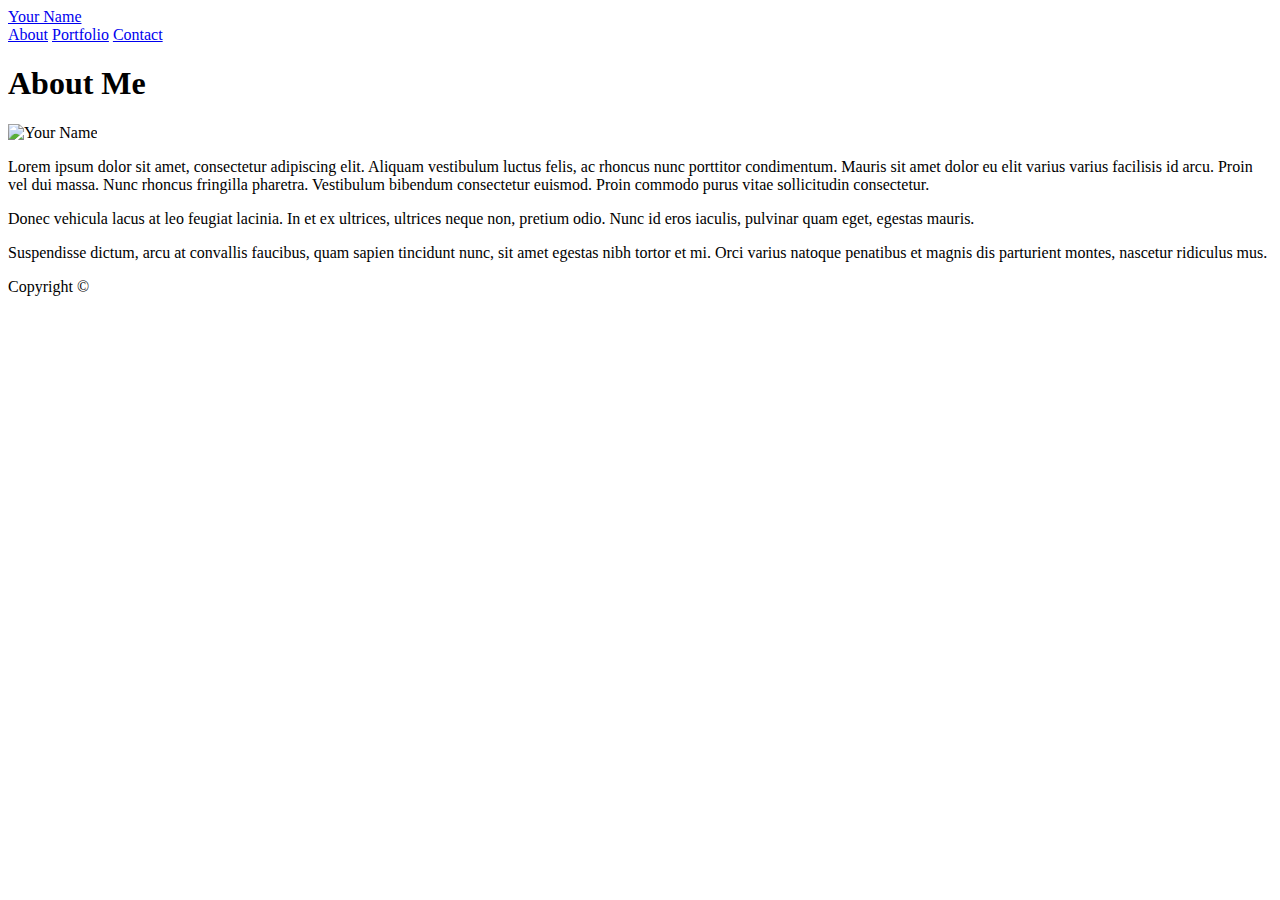
==== index.html @ 06c71afb "html added" ====
<!doctype html>
<html lang="en-us">

<head>
  <meta charset="UTF-8">
  <title>About | Your Name</title>
  <link rel="stylesheet" type="text/css" href="assets/css/style.css">
</head>

<body>

  <header id="masthead">
    <div class="container">
      <a href="index.html" id="logo">Your Name</a>
      <nav>
        <a href="index.html">About</a>
        <a href="portfolio.html">Portfolio</a>
        <a href="contact.html">Contact</a>
      </nav>
    </div>
  </header>

  <div id="main-container" class="container">
    <section class="main-section">
      <h1>About Me</h1>

      <img src="assets/images/cat.jpg" class="auth-image" alt="Your Name">

      <p>Lorem ipsum dolor sit amet, consectetur adipiscing elit. Aliquam vestibulum luctus felis, ac rhoncus nunc porttitor condimentum. Mauris sit amet dolor eu elit varius varius facilisis id arcu. Proin vel dui massa. Nunc rhoncus fringilla pharetra. Vestibulum bibendum consectetur euismod. Proin commodo purus vitae sollicitudin consectetur.</p>

      <p>Donec vehicula lacus at leo feugiat lacinia. In et ex ultrices, ultrices neque non, pretium odio. Nunc id eros iaculis, pulvinar quam eget, egestas mauris.</p>

      <p>Suspendisse dictum, arcu at convallis faucibus, quam sapien tincidunt nunc, sit amet egestas nibh tortor et mi. Orci varius natoque penatibus et magnis dis parturient montes, nascetur ridiculus mus.</p>

    </section>

  </div>

  <footer>
    <div class="container">
      Copyright &copy; 
    </div>
  </footer>
</body>

</html>
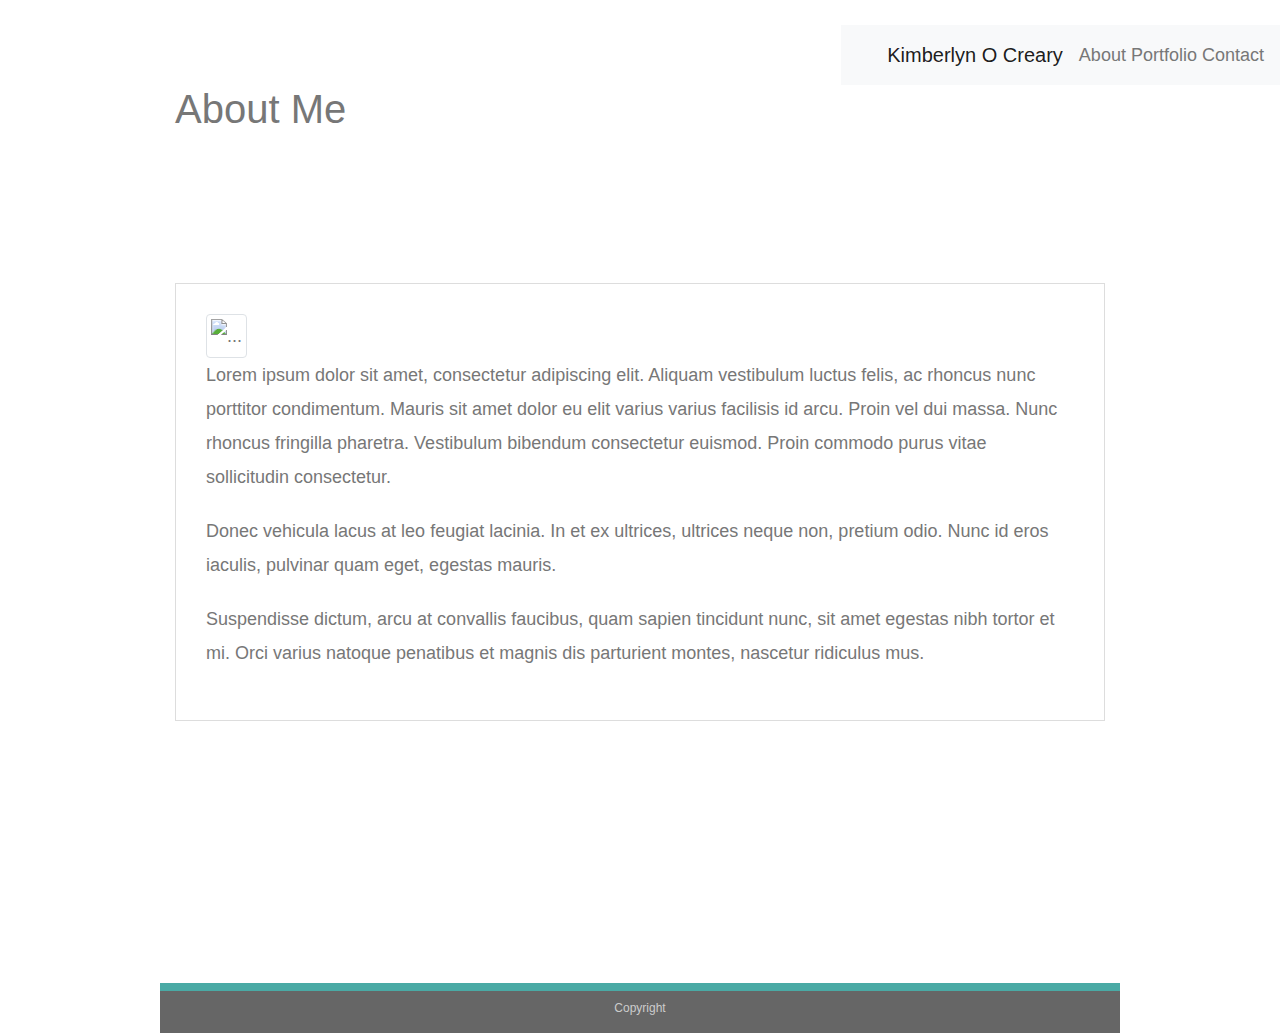
==== commit 4a8e9035: "Bootstrap added" ====
--- a/index.html
+++ b/index.html
@@ -3,28 +3,54 @@
 
 <head>
   <meta charset="UTF-8">
-  <title>About | Your Name</title>
-  <link rel="stylesheet" type="text/css" href="assets/css/style.css">
+  <title>About | Kim Creary</title>
+  <link rel="stylesheet" href="https://stackpath.bootstrapcdn.com/bootstrap/4.3.1/css/bootstrap.min.css" integrity="sha384-ggOyR0iXCbMQv3Xipma34MD+dH/1fQ784/j6cY/iJTQUOhcWr7x9JvoRxT2MZw1T" crossorigin="anonymous">
+  <link rel="stylesheet" href="style.css">
+
 </head>
 
 <body>
 
-  <header id="masthead">
-    <div class="container">
-      <a href="index.html" id="logo">Your Name</a>
-      <nav>
-        <a href="index.html">About</a>
-        <a href="portfolio.html">Portfolio</a>
-        <a href="contact.html">Contact</a>
-      </nav>
+  <nav class="navbar navbar-expand-lg navbar-light bg-light" background>
+    <a class="navbar-brand" href="#">Kimberlyn O Creary</a>
+    
+    <div class="collapse navbar-collapse" id="navbarText">
+      <!-- <ul class="navbar-nav mr-auto">
+        <li class="nav-item active"> -->
+        </li>
+      </ul>
+      
+      <span class="navbar-text"></span>
+      
+        About 
+       </span>
+    <div>
+      <span class="navbar-text">
+      </span>
+
+        Portfolio   </span>
+      </div>
+      <div>
+    <span class="navbar-text"></span>
+         Contact
+   </span>
+      </div>
+  </nav>
+
+   <div class="container">
+    <div class="row">
+      <div class="col-12" id="abouttext">
+        <h1>About Me</h1>
+      </div>
+     </div>
     </div>
-  </header>
 
   <div id="main-container" class="container">
     <section class="main-section">
-      <h1>About Me</h1>
 
-      <img src="assets/images/cat.jpg" class="auth-image" alt="Your Name">
+      
+      
+      <img src="" alt="..." class="img-thumbnail">
 
       <p>Lorem ipsum dolor sit amet, consectetur adipiscing elit. Aliquam vestibulum luctus felis, ac rhoncus nunc porttitor condimentum. Mauris sit amet dolor eu elit varius varius facilisis id arcu. Proin vel dui massa. Nunc rhoncus fringilla pharetra. Vestibulum bibendum consectetur euismod. Proin commodo purus vitae sollicitudin consectetur.</p>
 
@@ -38,8 +64,12 @@
 
   <footer>
     <div class="container">
-      Copyright &copy; 
-    </div>
+      <div class="row">
+        <div class="col-12" id="footertext">
+          Copyright 
+        </div>
+      </div>
+     </div>
   </footer>
 </body>
 
--- a/style.css
+++ b/style.css
@@ -0,0 +1,222 @@
+body {
+    font-family: Arial, "Helvetica Neue", Helvetica, sans-serif;
+    font-size: 18px;
+    line-height: 34px;
+    color: #777777;
+    background: url("../images/concrete_seamless.png");
+  }
+  
+  * {
+    box-sizing: border-box;
+  }
+  
+  /* general */
+  
+  .container {
+    width: 100%;
+    max-width: 960px;
+    margin: 0 auto;
+    clear: both;
+  }
+  
+  h1,
+  h2,
+  h3,
+  p {
+    margin-bottom: 20px;
+  }
+  
+  /* p:last-child {
+    margin-bottom: 0;
+  }
+  
+  h1,
+  h2,
+  h3 {
+    font-family: Georgia, Times, "Times New Roman", serif;
+    font-weight: 700;
+    color: #4aaaa5; */
+  }
+  
+  h1 {
+    padding-bottom: 20px;
+    font-size: 30px;
+    line-height: 49px;
+    border-bottom: 3px solid #dddddd;
+  }
+  
+  h2,
+  h3 {
+    font-size: 22px;
+  }
+  
+  /* header */
+  
+  #masthead {
+    position: fixed;
+    z-index: 99;
+    width: 100%;
+    margin: 0 0 30px;
+    overflow: auto;
+    color: #ffffff;
+    background: #ffffff;
+    border-bottom: 2px solid #cccccc;
+  }
+  
+  #headertext {
+    float: left;
+    width: 250px;
+    height: 90px;
+    font-family: Georgia, Times, "Times New Roman", serif;
+    font-size: 30px;
+    font-weight: 700;
+    line-height: 90px;
+    color: #ffffff;
+    text-align: center;
+    text-decoration: none;
+    background: #4aaaa5;
+  }
+  
+  nav {
+    float: right;
+    margin-top: 25px;
+  }
+  
+  nav a {
+    display: inline-block;
+    padding-left: 15px;
+    margin-left: 15px;
+    line-height: 18px;
+    color: #999;
+    text-decoration: none;
+    border-left: 1px solid #efefef;
+  }
+  
+  nav a:first-child {
+    border-left: 0 none;
+  }
+  
+ 
+  
+  h3, h2 {
+    padding-bottom: 20px;
+    margin-bottom: 15px;
+    line-height: 22px;
+    border-bottom: 2px solid #eeeeee;
+  }
+  
+  /* main */
+  
+  #main-container {
+    padding-top: 130px;
+    min-height: calc(100vh - 70px);
+  }
+  
+  .main-section {
+    float: left;
+    width: 100%;
+    max-width: 960px;
+    padding: 30px;
+    margin: 0 0 40px;
+    background: #ffffff;
+    border: 1px solid #dddddd;
+  }
+  
+  /* portfolio page */
+  
+  .work {
+    position: relative;
+    float: left;
+    width: 274px;
+    margin: 20px 0 25px;
+    overflow: auto;
+  }
+  
+  .work:nth-child(even) {
+    margin-right: 40px;
+  }
+  
+  .work img {
+    width: 100%;
+    border: 0 none;
+    opacity: 0.8;
+  }
+  
+  .work h3 {
+    position: absolute;
+    bottom: 20px;
+    width: 100%;
+    padding: 15px;
+    margin-bottom: 0;
+    font-weight: 300;
+    line-height: 30px;
+    color: #ffffff;
+    text-align: center;
+    background: #4aaaa5;
+    border-bottom: 0;
+  }
+  
+  .auth-image {
+    float: left;
+    width: 200px;
+    height: auto;
+    margin-top: 10px;
+    margin-right: 25px;
+  }
+  
+  /* contact page */
+  
+  #contact-form ul {
+    margin-bottom: 20px;
+  }
+  
+  #contact-form li {
+    margin-bottom: 10px;
+  }
+  
+  label,
+  input[type=text],
+  input[type=email],
+  textarea {
+    display: block;
+    width: 100%;
+  }
+  
+  input[type=text],
+  input[type=email],
+  textarea {
+    height: 35px;
+    padding: 0 10px;
+    font-size: 14px;
+    border: 1px solid #dddddd;
+  }
+  
+  textarea {
+    height: 200px;
+  }
+  
+  input[type=submit] {
+    padding: 10px 30px;
+    font-size: 18px;
+    color: #ffffff;
+    cursor: pointer;
+    background: #4aaaa5;
+    border: 0 none;
+  }
+  
+
+
+#footertext {
+    background-color: #666666;
+    adding: 30px 0;
+    clear: both;
+    font-size: 12px;
+    color: #ffffff;
+    color: #cccccc;
+    text-align: center;
+    background: #666666;
+    border-top: 8px solid #4aaaa5;
+    height: 50px;
+
+}
+/*  */